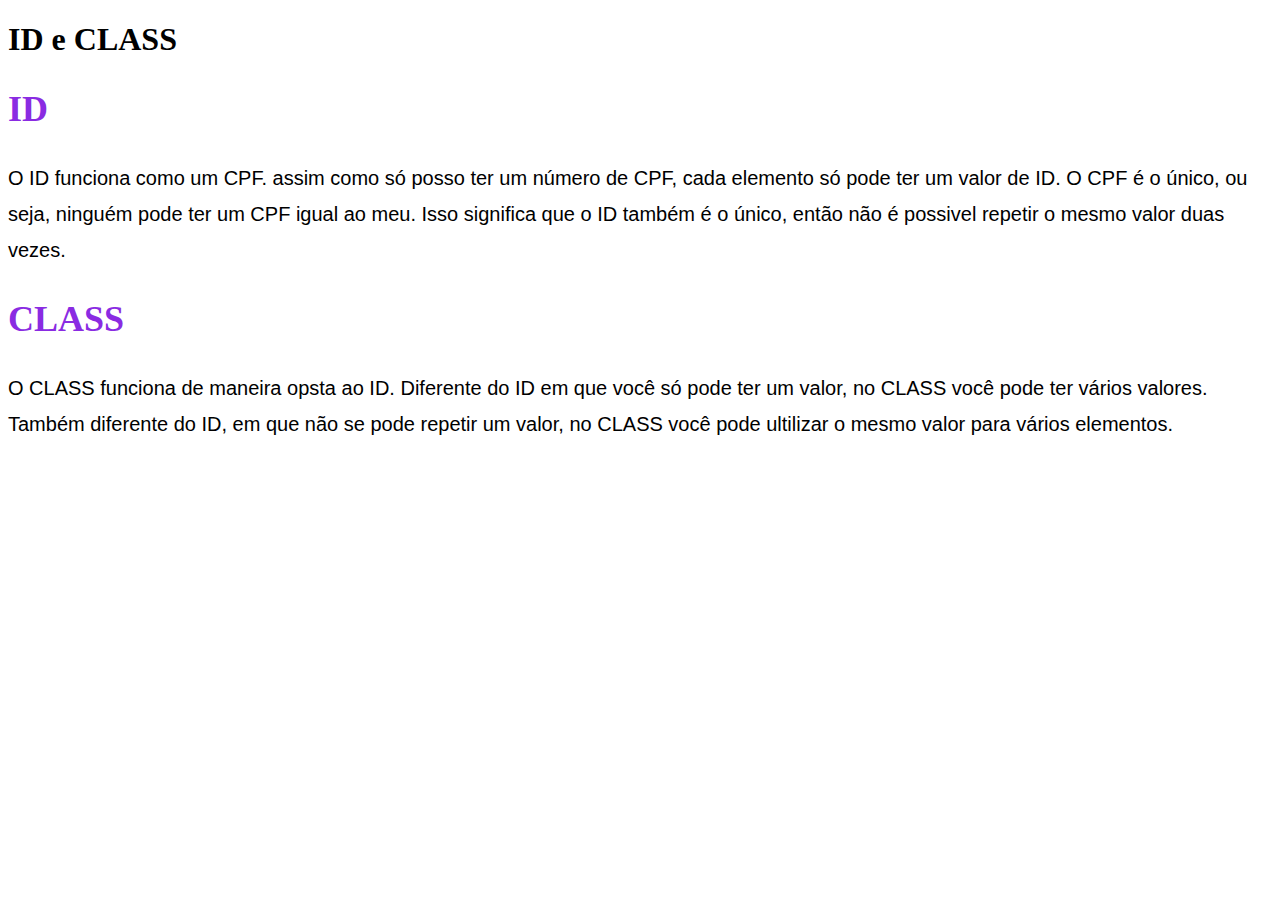
==== 4_ID_CLASS/index.html @ 53b4b9f2 "id e class" ====
<!DOCTYPE html>
<html lang="en">
<head>
    <meta charset="UTF-8">
    <meta http-equiv="X-UA-Compatible" content="IE=edge">
    <meta name="viewport" content="width=device-width, initial-scale=1.0">
    <link rel="stylesheet" href="style.css">
    <title>ID e CLASS</title>
</head>
<body>
    <h1>ID e CLASS</h1>

    <h2>ID</h2>
    <p>
         O ID funciona como um CPF. assim como só posso ter um número de CPF, cada elemento só pode ter um valor de ID. O CPF é o único, ou seja, ninguém pode ter um CPF igual ao meu. Isso significa que o ID também é o único, então não é possivel repetir o mesmo valor duas vezes. 
    </p>

    <h2>CLASS</h2>
    <p>
        O CLASS funciona de maneira opsta ao ID. Diferente do ID em que você só pode ter um valor, no CLASS você pode ter vários valores. Também diferente do ID, em que não se pode repetir um valor, no CLASS você pode ultilizar o mesmo valor para vários elementos. 
    </p>
    
</body>
</html>
---- 4_ID_CLASS/style.css ----
h2 {
    font-family: Cambria, Cochin, Georgia, Times, 'Times New Roman', serif;
    color: blueviolet;
    font-size: 36px;
}

p {
    font-family: 'Lucida Sans', 'Lucida Sans Regular', 'Lucida Grande', 'Lucida Sans Unicode', Geneva, Verdana, sans-serif;
    font-size: 20px;
    line-height: 36px;
}
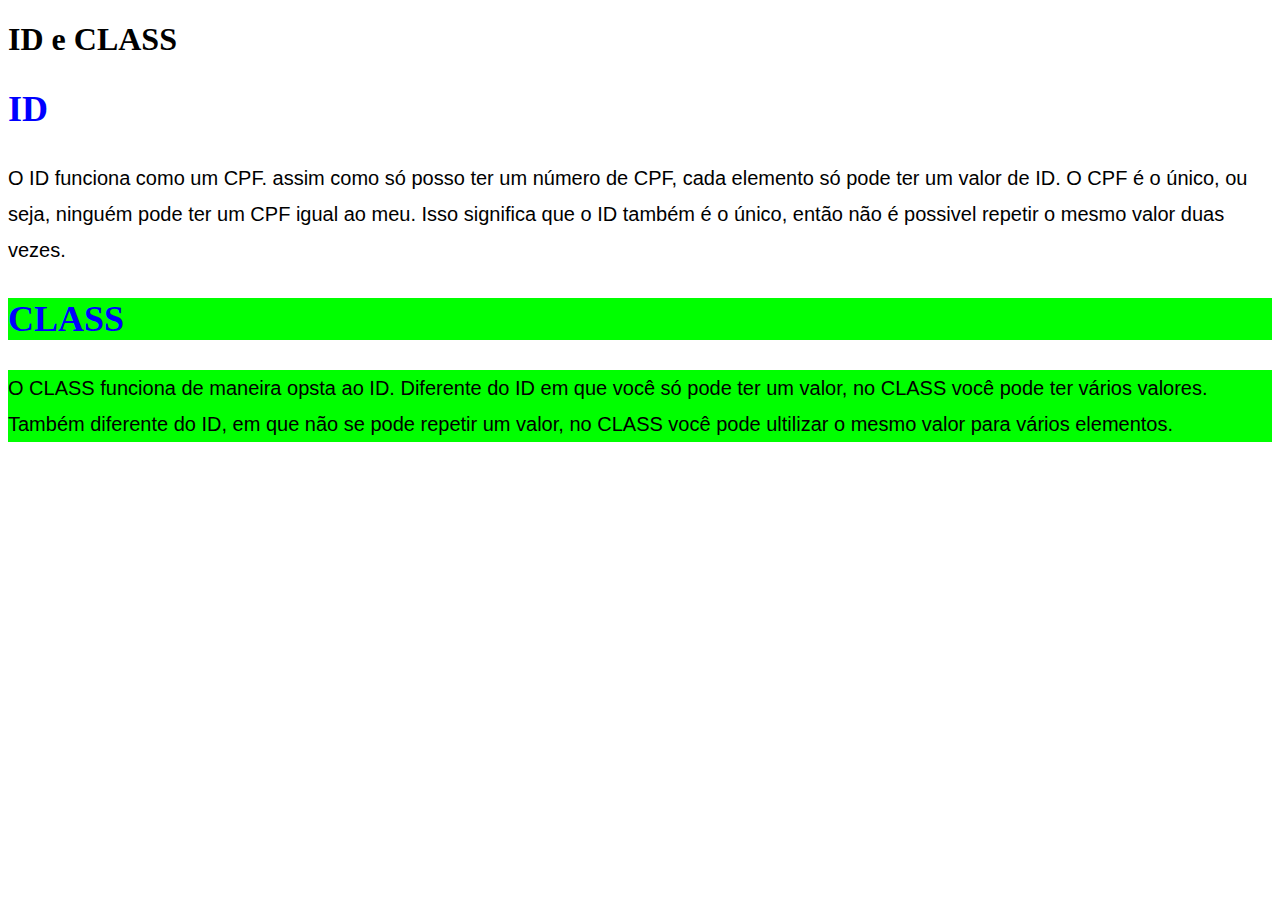
==== commit 06a95c43: "introduçao ao class" ====
--- a/4_ID_CLASS/index.html
+++ b/4_ID_CLASS/index.html
@@ -15,8 +15,8 @@
          O ID funciona como um CPF. assim como só posso ter um número de CPF, cada elemento só pode ter um valor de ID. O CPF é o único, ou seja, ninguém pode ter um CPF igual ao meu. Isso significa que o ID também é o único, então não é possivel repetir o mesmo valor duas vezes. 
     </p>
 
-    <h2>CLASS</h2>
-    <p>
+    <h2 class="fundo-verde">CLASS</h2>
+    <p class="fundo-verde">
         O CLASS funciona de maneira opsta ao ID. Diferente do ID em que você só pode ter um valor, no CLASS você pode ter vários valores. Também diferente do ID, em que não se pode repetir um valor, no CLASS você pode ultilizar o mesmo valor para vários elementos. 
     </p>
     
--- a/4_ID_CLASS/style.css
+++ b/4_ID_CLASS/style.css
@@ -8,4 +8,12 @@
     font-family: 'Lucida Sans', 'Lucida Sans Regular', 'Lucida Grande', 'Lucida Sans Unicode', Geneva, Verdana, sans-serif;
     font-size: 20px;
     line-height: 36px;
-}+}
+
+ h2 {
+    color: blue;
+ }
+
+  .fundo-verde {
+    background: #0f0;
+  }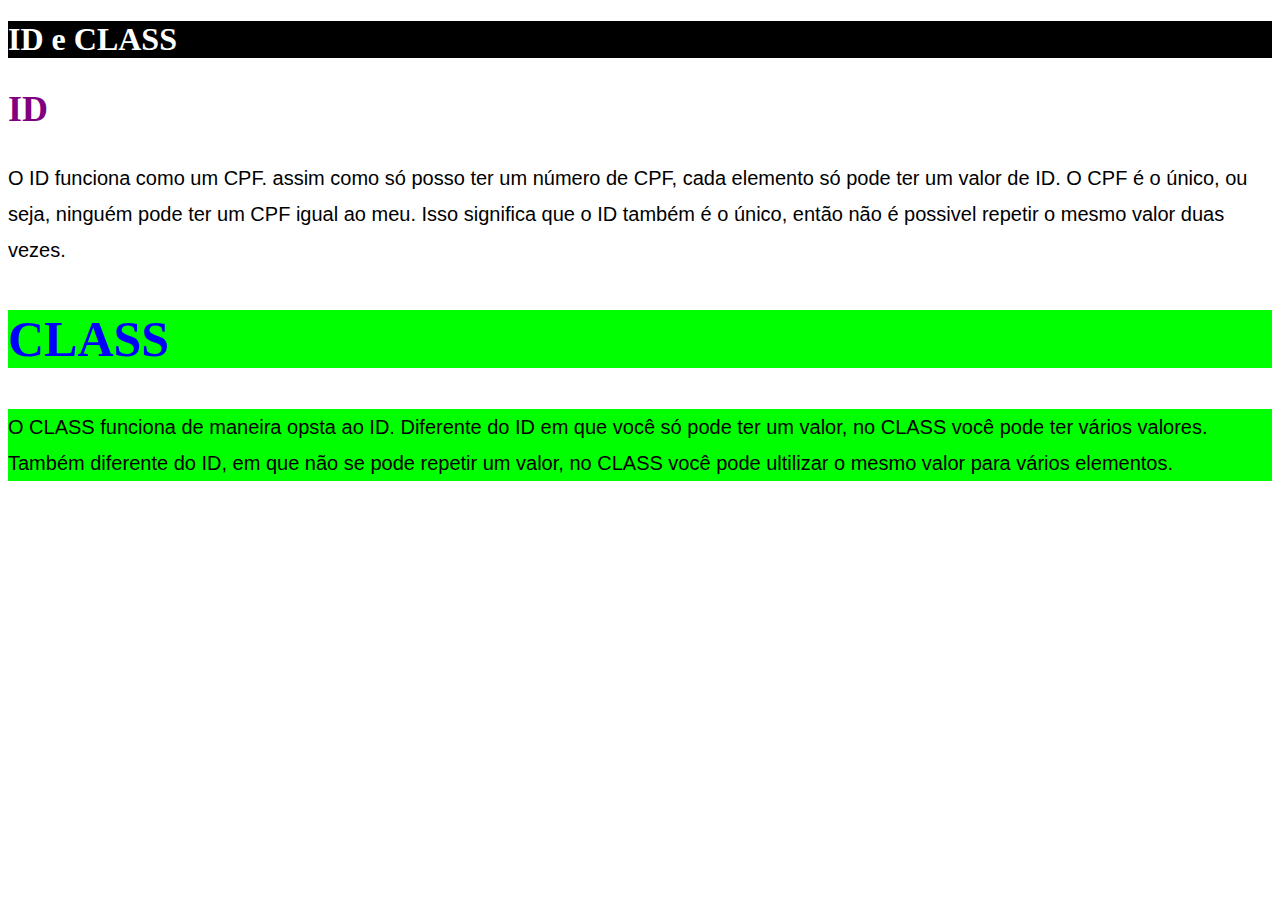
==== commit ab15df2a: "id e class no css e no html" ====
--- a/4_ID_CLASS/index.html
+++ b/4_ID_CLASS/index.html
@@ -8,14 +8,14 @@
     <title>ID e CLASS</title>
 </head>
 <body>
-    <h1>ID e CLASS</h1>
+    <h1 id="titulo-principal">ID e CLASS</h1>
 
-    <h2>ID</h2>
+    <h2 id="titulo-id" class="cor-amarela">ID</h2>
     <p>
          O ID funciona como um CPF. assim como só posso ter um número de CPF, cada elemento só pode ter um valor de ID. O CPF é o único, ou seja, ninguém pode ter um CPF igual ao meu. Isso significa que o ID também é o único, então não é possivel repetir o mesmo valor duas vezes. 
     </p>
 
-    <h2 class="fundo-verde">CLASS</h2>
+    <h2 class="fundo-verde fonte-grande">CLASS</h2>
     <p class="fundo-verde">
         O CLASS funciona de maneira opsta ao ID. Diferente do ID em que você só pode ter um valor, no CLASS você pode ter vários valores. Também diferente do ID, em que não se pode repetir um valor, no CLASS você pode ultilizar o mesmo valor para vários elementos. 
     </p>
--- a/4_ID_CLASS/style.css
+++ b/4_ID_CLASS/style.css
@@ -1,3 +1,11 @@
+#titulo-id {
+  color: purple;
+}
+
+.cor-amarela {
+  color: yellow;
+}
+
 h2 {
     font-family: Cambria, Cochin, Georgia, Times, 'Times New Roman', serif;
     color: blueviolet;
@@ -16,4 +24,14 @@
 
   .fundo-verde {
     background: #0f0;
-  }+  }
+
+  .fonte-grande {
+    font-size: 50px;
+  }
+
+#titulo-principal {
+  background: black;
+  color: white;
+}
+
